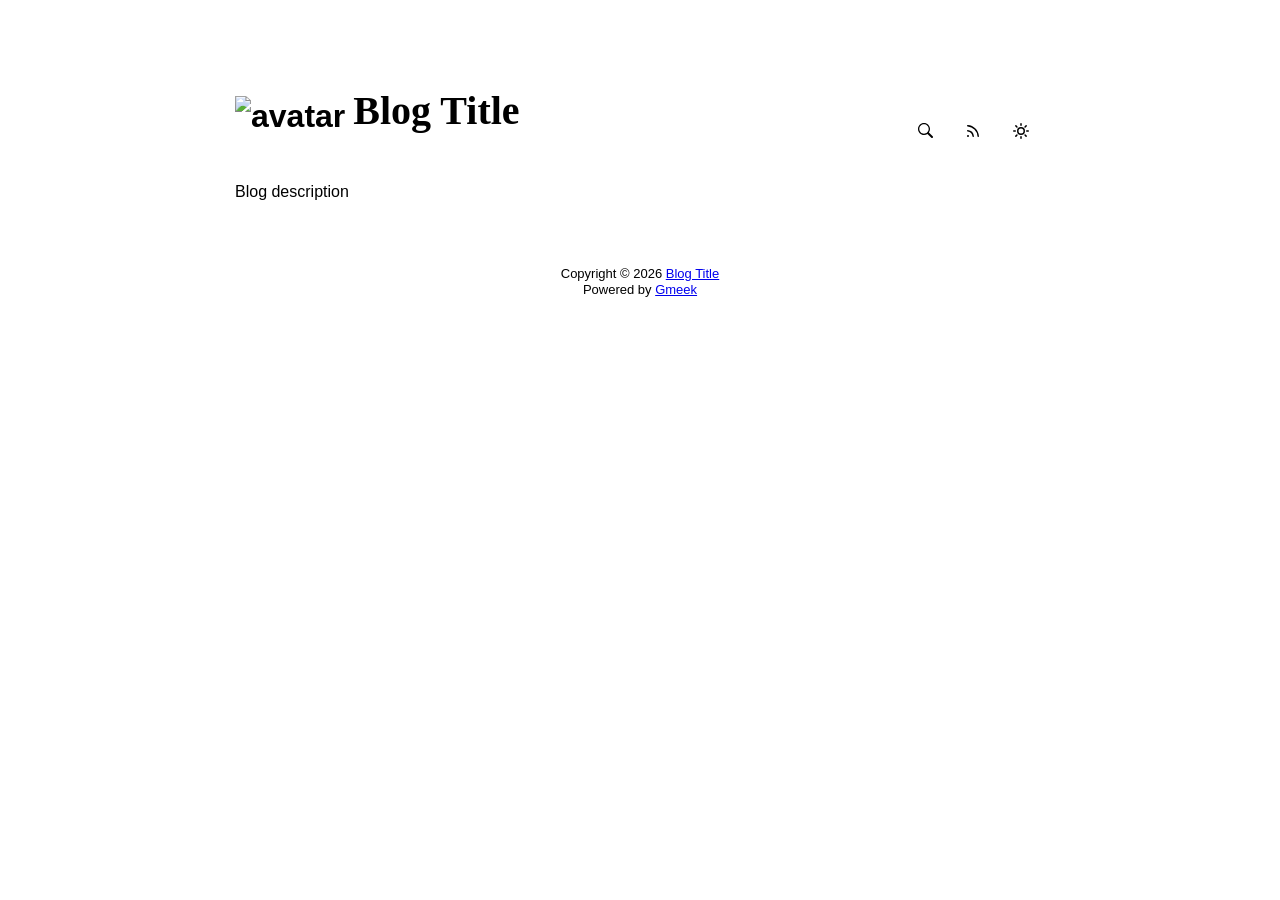
==== docs/index.html @ 38e4f30a "🎉auto update by Gmeek action" ====
<!DOCTYPE html>
<html data-color-mode="light" data-dark-theme="dark" data-light-theme="light" lang="zh-CN">
<head>
    <meta content="text/html; charset=utf-8" http-equiv="content-type" />
    <meta name="viewport" content="width=device-width,initial-scale=1.0">
    <meta http-equiv="X-UA-Compatible" content="IE=edge">
    <link href='https://mirrors.sustech.edu.cn/cdnjs/ajax/libs/Primer/21.0.7/primer.css' rel='stylesheet' />
    
    <link rel="icon" href="https://github.githubassets.com/favicons/favicon.svg"><script>
        let theme = localStorage.getItem("meek_theme") || "light";
        document.documentElement.setAttribute("data-color-mode", theme);
    </script>
<meta name="description" content="Blog description">
<meta property="og:title" content="Blog Title">
<meta property="og:description" content="Blog description">
<meta property="og:type" content="blog">
<meta property="og:url" content="https://fanxing724.github.io">
<meta property="og:image" content="https://github.githubassets.com/favicons/favicon.svg">
<title>Blog Title</title>

</head>
<style>
body{box-sizing: border-box;min-width: 200px;max-width: 900px;margin: 20px auto;padding: 45px;font-size: 16px;font-family: sans-serif;line-height: 1.25;}
#header{display:flex;padding-bottom:8px;border-bottom: 1px solid var(--borderColor-muted, var(--color-border-muted));margin-bottom: 16px;}
#footer {margin-top:64px; text-align: center;font-size: small;}

</style>

<style>
.avatar {transition: 0.8s;width:64px;height:64px;object-fit: cover;}
.avatar:hover{transform: scale(1.15) rotate(360deg);}
#header h1 a{color:inherit;text-decoration:none;vertical-align: bottom;font-size:40px;font-family:Monaco;margin-left:8px;}
.title-right{display:flex;margin:auto 0 0 auto;}
.title-right button{margin-right:8px;padding:16px;}
.title-right .circle{padding: 14px 16px;}

.SideNav{min-width: 360px;}
.SideNav-icon{margin-right: 16px}
.SideNav-item .Label{color: #fff;margin-left:4px;}
.d-flex{min-width:0;}
.listTitle{overflow:hidden;white-space:nowrap;text-overflow: ellipsis;max-width: 100%;}
.listLabels{white-space:nowrap;display:flex;}
.listLabels object{max-height:16px;max-width:24px;}

@media (max-width: 600px) {
    body {padding: 8px;}
    .avatar {width:40px;height:40px;}
    .blogTitle{display:none;}
    #buttonRSS{display:none;}
    .LabelTime{display:none;}
}
</style>



<body>
    <div id="header">
<h1>
    <img src="https://github.githubassets.com/favicons/favicon.svg" class="avatar circle" id="avatarImg" alt="avatar"><a class="blogTitle">Blog Title</a></h1>
<div class="title-right">
    <a href="https://fanxing724.github.io/tag.html" id="buttonSearch" class="btn btn-invisible circle" title="搜索">
        <svg class="octicon" width="16" height="16" >
            <path id="pathSearch" fill-rule="evenodd"></path>
        </svg>
    </a>
    
    
    <a href="https://fanxing724.github.io/rss.xml" target="_blank" id="buttonRSS" class="btn btn-invisible circle" title="RSS">
        <svg class="octicon" width="16" height="16" >
            <path id="pathRSS" fill-rule="evenodd"></path>
        </svg>
    </a>
    <a class="btn btn-invisible circle" onclick="modeSwitch()" title="切换主题">
        <svg class="octicon" width="16" height="16" >
            <path id="themeSwitch" fill-rule="evenodd"></path>
        </svg>
    </a>
</div>
</div>
    <div id="content">
<div style="margin-bottom: 16px;">Blog description</div>
<nav class="SideNav border">

</nav>
</div>
    <div id="footer"><div id="footer1">Copyright © <span id="copyrightYear"></span> <a href="https://fanxing724.github.io">Blog Title</a></div>
<div id="footer2">
    <span id="runday"></span><span>Powered by <a href="https://meekdai.com/Gmeek.html" target="_blank">Gmeek</a></span>
</div>

<script>
var now=new Date();
document.getElementById("copyrightYear").innerHTML=now.getFullYear();

if(""!=""){
    var startSite=new Date("");
    var diff=now.getTime()-startSite.getTime();
    var diffDay=Math.floor(diff/(1000*60*60*24));
    document.getElementById("runday").innerHTML="网站运行"+diffDay+"天"+" • ";
}
</script></div>
</body>
<script>
var IconList={'sun': 'M8 10.5a2.5 2.5 0 100-5 2.5 2.5 0 000 5zM8 12a4 4 0 100-8 4 4 0 000 8zM8 0a.75.75 0 01.75.75v1.5a.75.75 0 01-1.5 0V.75A.75.75 0 018 0zm0 13a.75.75 0 01.75.75v1.5a.75.75 0 01-1.5 0v-1.5A.75.75 0 018 13zM2.343 2.343a.75.75 0 011.061 0l1.06 1.061a.75.75 0 01-1.06 1.06l-1.06-1.06a.75.75 0 010-1.06zm9.193 9.193a.75.75 0 011.06 0l1.061 1.06a.75.75 0 01-1.06 1.061l-1.061-1.06a.75.75 0 010-1.061zM16 8a.75.75 0 01-.75.75h-1.5a.75.75 0 010-1.5h1.5A.75.75 0 0116 8zM3 8a.75.75 0 01-.75.75H.75a.75.75 0 010-1.5h1.5A.75.75 0 013 8zm10.657-5.657a.75.75 0 010 1.061l-1.061 1.06a.75.75 0 11-1.06-1.06l1.06-1.06a.75.75 0 011.06 0zm-9.193 9.193a.75.75 0 010 1.06l-1.06 1.061a.75.75 0 11-1.061-1.06l1.06-1.061a.75.75 0 011.061 0z', 'moon': 'M9.598 1.591a.75.75 0 01.785-.175 7 7 0 11-8.967 8.967.75.75 0 01.961-.96 5.5 5.5 0 007.046-7.046.75.75 0 01.175-.786zm1.616 1.945a7 7 0 01-7.678 7.678 5.5 5.5 0 107.678-7.678z', 'sync': 'M1.705 8.005a.75.75 0 0 1 .834.656 5.5 5.5 0 0 0 9.592 2.97l-1.204-1.204a.25.25 0 0 1 .177-.427h3.646a.25.25 0 0 1 .25.25v3.646a.25.25 0 0 1-.427.177l-1.38-1.38A7.002 7.002 0 0 1 1.05 8.84a.75.75 0 0 1 .656-.834ZM8 2.5a5.487 5.487 0 0 0-4.131 1.869l1.204 1.204A.25.25 0 0 1 4.896 6H1.25A.25.25 0 0 1 1 5.75V2.104a.25.25 0 0 1 .427-.177l1.38 1.38A7.002 7.002 0 0 1 14.95 7.16a.75.75 0 0 1-1.49.178A5.5 5.5 0 0 0 8 2.5Z', 'search': 'M15.7 13.3l-3.81-3.83A5.93 5.93 0 0 0 13 6c0-3.31-2.69-6-6-6S1 2.69 1 6s2.69 6 6 6c1.3 0 2.48-.41 3.47-1.11l3.83 3.81c.19.2.45.3.7.3.25 0 .52-.09.7-.3a.996.996 0 0 0 0-1.41v.01zM7 10.7c-2.59 0-4.7-2.11-4.7-4.7 0-2.59 2.11-4.7 4.7-4.7 2.59 0 4.7 2.11 4.7 4.7 0 2.59-2.11 4.7-4.7 4.7z', 'rss': 'M2.002 2.725a.75.75 0 0 1 .797-.699C8.79 2.42 13.58 7.21 13.974 13.201a.75.75 0 0 1-1.497.098 10.502 10.502 0 0 0-9.776-9.776.747.747 0 0 1-.7-.798ZM2.84 7.05h-.002a7.002 7.002 0 0 1 6.113 6.111.75.75 0 0 1-1.49.178 5.503 5.503 0 0 0-4.8-4.8.75.75 0 0 1 .179-1.489ZM2 13a1 1 0 1 1 2 0 1 1 0 0 1-2 0Z', 'upload': 'M2.75 14A1.75 1.75 0 0 1 1 12.25v-2.5a.75.75 0 0 1 1.5 0v2.5c0 .138.112.25.25.25h10.5a.25.25 0 0 0 .25-.25v-2.5a.75.75 0 0 1 1.5 0v2.5A1.75 1.75 0 0 1 13.25 14Z M11.78 4.72a.749.749 0 1 1-1.06 1.06L8.75 3.811V9.5a.75.75 0 0 1-1.5 0V3.811L5.28 5.78a.749.749 0 1 1-1.06-1.06l3.25-3.25a.749.749 0 0 1 1.06 0l3.25 3.25Z', 'post': 'M0 3.75C0 2.784.784 2 1.75 2h12.5c.966 0 1.75.784 1.75 1.75v8.5A1.75 1.75 0 0 1 14.25 14H1.75A1.75 1.75 0 0 1 0 12.25Zm1.75-.25a.25.25 0 0 0-.25.25v8.5c0 .138.112.25.25.25h12.5a.25.25 0 0 0 .25-.25v-8.5a.25.25 0 0 0-.25-.25ZM3.5 6.25a.75.75 0 0 1 .75-.75h7a.75.75 0 0 1 0 1.5h-7a.75.75 0 0 1-.75-.75Zm.75 2.25h4a.75.75 0 0 1 0 1.5h-4a.75.75 0 0 1 0-1.5Z'};
var utterancesLoad=0;

let themeSettings={
    "dark": ["dark","moon","#00f0ff","dark-blue"],
    "light": ["light","sun","#ff5000","github-light"],
    "auto": ["auto","sync","","preferred-color-scheme"]
};
function changeTheme(mode, icon, color, utheme){
    document.documentElement.setAttribute("data-color-mode",mode);
    document.getElementById("themeSwitch").setAttribute("d",value=IconList[icon]);
    document.getElementById("themeSwitch").parentNode.style.color=color;
    if(utterancesLoad==1){utterancesTheme(utheme);}
}
function modeSwitch(){
    let currentMode=document.documentElement.getAttribute('data-color-mode');
    let newMode = currentMode === "light" ? "dark" : currentMode === "dark" ? "auto" : "light";
    localStorage.setItem("meek_theme", newMode);
    if(themeSettings[newMode]){
        changeTheme(...themeSettings[newMode]);
    }
}
function utterancesTheme(theme){
    const message={type:'set-theme',theme: theme};
    const iframe=document.getElementsByClassName('utterances-frame')[0];
    iframe.contentWindow.postMessage(message,'https://utteranc.es');
}
if(themeSettings[theme]){changeTheme(...themeSettings[theme]);}
console.log("\n %c Gmeek last https://github.com/Meekdai/Gmeek \n","padding:5px 0;background:#02d81d;color:#fff");
</script>

<script>
document.getElementById("pathSearch").setAttribute("d",IconList["search"]);
document.getElementById("pathRSS").setAttribute("d",IconList["rss"]);
iconTOP=document.getElementsByClassName("svgTop1");
iconPost=document.getElementsByClassName("svgTop0");
for(var i=0;i<iconTOP.length;i++){
    iconTOP[i].setAttribute("d",IconList["upload"]);
    iconTOP[i].parentNode.style.color="red";
}
for(var i=0;i<iconPost.length;i++){
    iconPost[i].setAttribute("d",IconList["post"]);
}




</script>


</html>
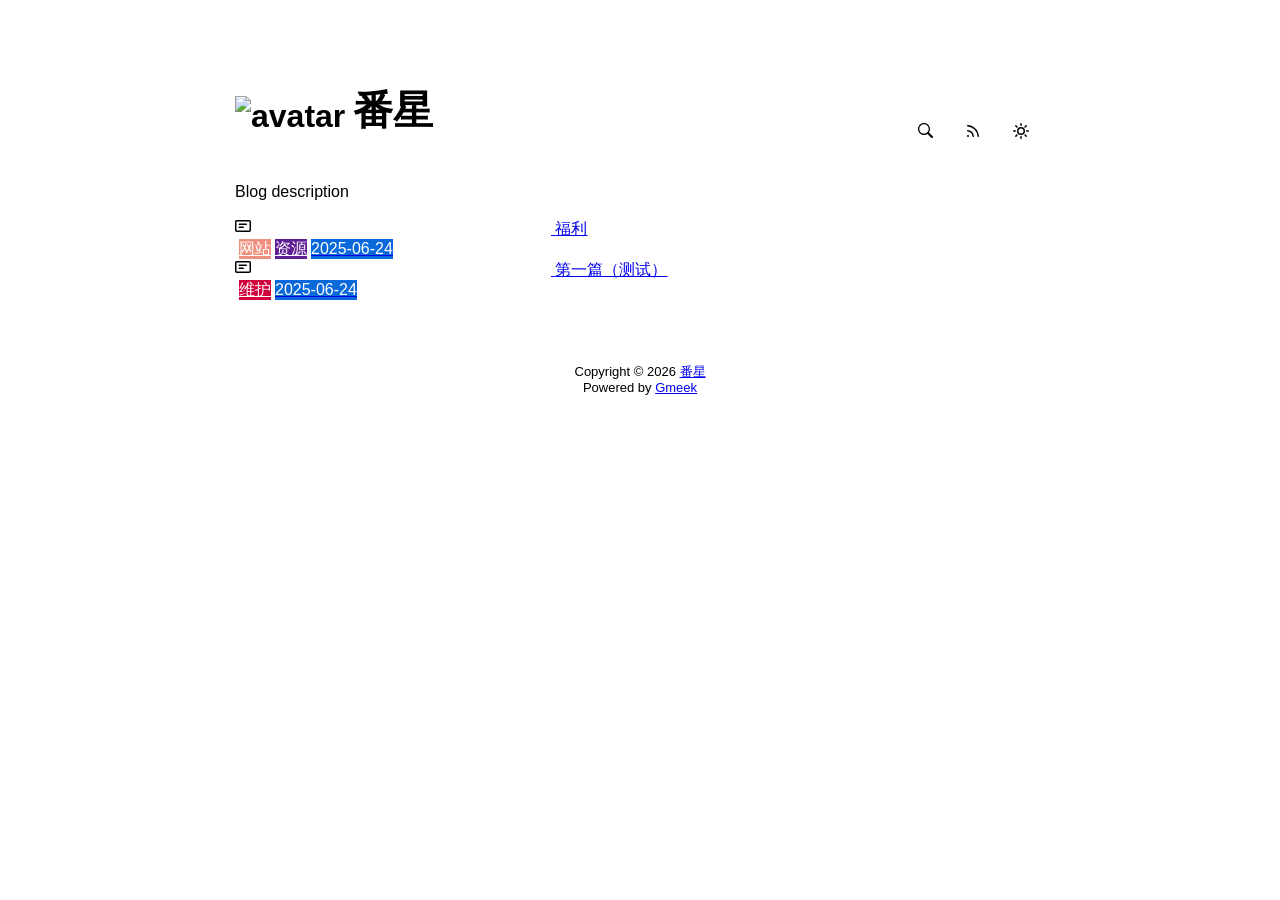
==== commit 8ddb260f: "🎉auto update by Gmeek action" ====
--- a/docs/index.html
+++ b/docs/index.html
@@ -6,17 +6,17 @@
     <meta http-equiv="X-UA-Compatible" content="IE=edge">
     <link href='https://mirrors.sustech.edu.cn/cdnjs/ajax/libs/Primer/21.0.7/primer.css' rel='stylesheet' />
     
-    <link rel="icon" href="https://github.githubassets.com/favicons/favicon.svg"><script>
+    <link rel="icon" href="https://picx.zhimg.com/v2-36f5527a156923e362b3264646f850a9_1440w.jpg"><script>
         let theme = localStorage.getItem("meek_theme") || "light";
         document.documentElement.setAttribute("data-color-mode", theme);
     </script>
 <meta name="description" content="Blog description">
-<meta property="og:title" content="Blog Title">
+<meta property="og:title" content="番星">
 <meta property="og:description" content="Blog description">
 <meta property="og:type" content="blog">
 <meta property="og:url" content="https://fanxing724.github.io">
-<meta property="og:image" content="https://github.githubassets.com/favicons/favicon.svg">
-<title>Blog Title</title>
+<meta property="og:image" content="https://picx.zhimg.com/v2-36f5527a156923e362b3264646f850a9_1440w.jpg">
+<title>番星</title>
 
 </head>
 <style>
@@ -56,7 +56,7 @@
 <body>
     <div id="header">
 <h1>
-    <img src="https://github.githubassets.com/favicons/favicon.svg" class="avatar circle" id="avatarImg" alt="avatar"><a class="blogTitle">Blog Title</a></h1>
+    <img src="https://picx.zhimg.com/v2-36f5527a156923e362b3264646f850a9_1440w.jpg" class="avatar circle" id="avatarImg" alt="avatar"><a class="blogTitle">番星</a></h1>
 <div class="title-right">
     <a href="https://fanxing724.github.io/tag.html" id="buttonSearch" class="btn btn-invisible circle" title="搜索">
         <svg class="octicon" width="16" height="16" >
@@ -80,10 +80,32 @@
     <div id="content">
 <div style="margin-bottom: 16px;">Blog description</div>
 <nav class="SideNav border">
-
+<a class="SideNav-item d-flex flex-items-center flex-justify-between" href="post/fu-li.html">
+    <div class="d-flex flex-items-center">
+        <svg class="SideNav-icon octicon" style="witdh:16px;height:16px"><path class="svgTop0" d=""></path>
+        </svg>
+        <span class="listTitle">福利</span>
+    </div>
+    <div class="listLabels">
+        
+        <span class="Label LabelName" style="background-color:#f08f7d"><object><a style="color:#fff" href="tag.html#网站">网站</a></object></span><span class="Label LabelName" style="background-color:#5e1e94"><object><a style="color:#fff" href="tag.html#资源">资源</a></object></span>
+        <span class="Label LabelTime" style="background-color:#0969da">2025-06-24</span>
+    </div>
+</a><a class="SideNav-item d-flex flex-items-center flex-justify-between" href="post/di-yi-pian-%EF%BC%88-ce-shi-%EF%BC%89.html">
+    <div class="d-flex flex-items-center">
+        <svg class="SideNav-icon octicon" style="witdh:16px;height:16px"><path class="svgTop0" d=""></path>
+        </svg>
+        <span class="listTitle">第一篇（测试）</span>
+    </div>
+    <div class="listLabels">
+        
+        <span class="Label LabelName" style="background-color:#d0003d"><object><a style="color:#fff" href="tag.html#维护">维护</a></object></span>
+        <span class="Label LabelTime" style="background-color:#0969da">2025-06-24</span>
+    </div>
+</a>
 </nav>
 </div>
-    <div id="footer"><div id="footer1">Copyright © <span id="copyrightYear"></span> <a href="https://fanxing724.github.io">Blog Title</a></div>
+    <div id="footer"><div id="footer1">Copyright © <span id="copyrightYear"></span> <a href="https://fanxing724.github.io">番星</a></div>
 <div id="footer2">
     <span id="runday"></span><span>Powered by <a href="https://meekdai.com/Gmeek.html" target="_blank">Gmeek</a></span>
 </div>
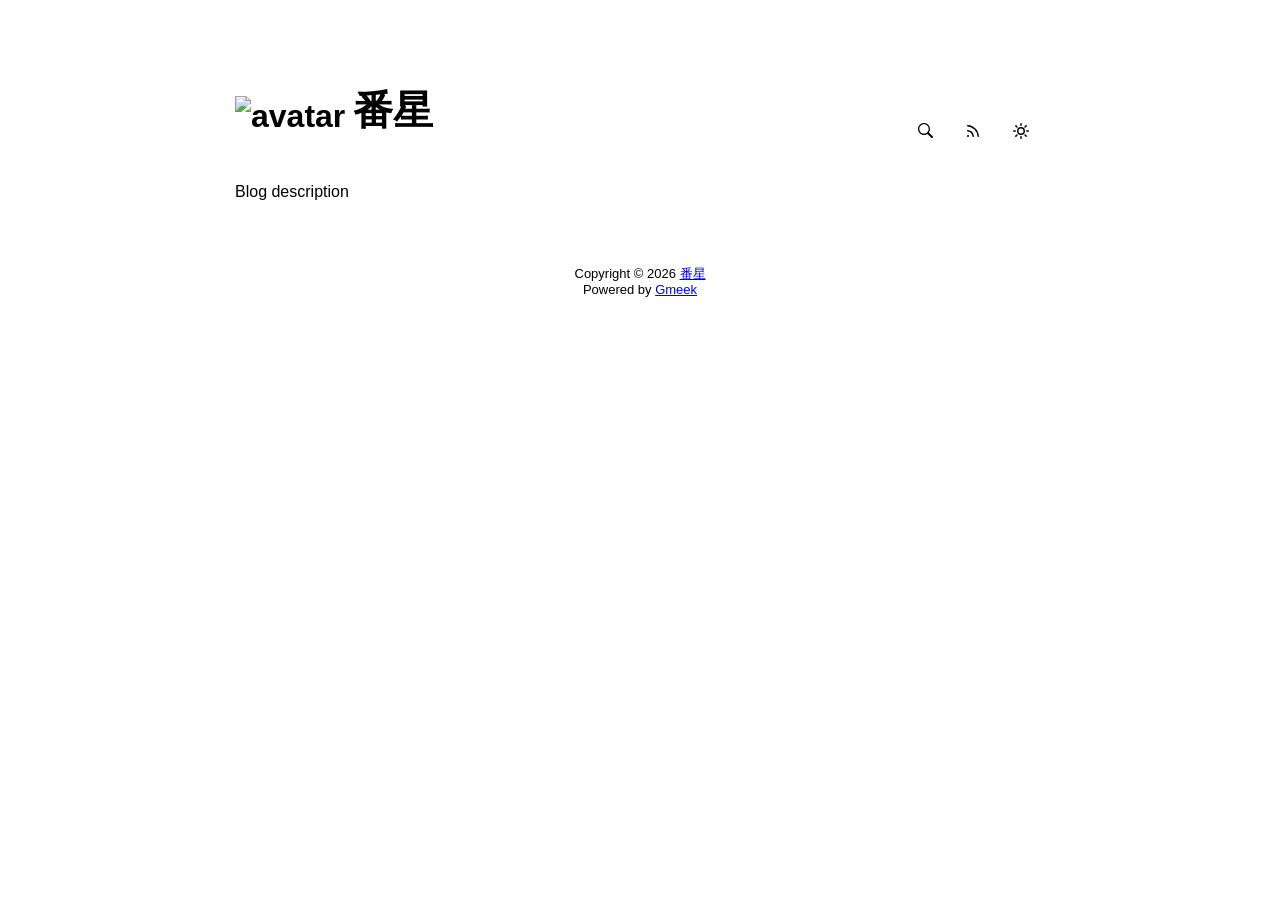
==== commit 7ff792a7: "🎉auto update by Gmeek action" ====
--- a/docs/index.html
+++ b/docs/index.html
@@ -80,29 +80,7 @@
     <div id="content">
 <div style="margin-bottom: 16px;">Blog description</div>
 <nav class="SideNav border">
-<a class="SideNav-item d-flex flex-items-center flex-justify-between" href="post/fu-li.html">
-    <div class="d-flex flex-items-center">
-        <svg class="SideNav-icon octicon" style="witdh:16px;height:16px"><path class="svgTop0" d=""></path>
-        </svg>
-        <span class="listTitle">福利</span>
-    </div>
-    <div class="listLabels">
-        
-        <span class="Label LabelName" style="background-color:#f08f7d"><object><a style="color:#fff" href="tag.html#网站">网站</a></object></span><span class="Label LabelName" style="background-color:#5e1e94"><object><a style="color:#fff" href="tag.html#资源">资源</a></object></span>
-        <span class="Label LabelTime" style="background-color:#0969da">2025-06-24</span>
-    </div>
-</a><a class="SideNav-item d-flex flex-items-center flex-justify-between" href="post/di-yi-pian-%EF%BC%88-ce-shi-%EF%BC%89.html">
-    <div class="d-flex flex-items-center">
-        <svg class="SideNav-icon octicon" style="witdh:16px;height:16px"><path class="svgTop0" d=""></path>
-        </svg>
-        <span class="listTitle">第一篇（测试）</span>
-    </div>
-    <div class="listLabels">
-        
-        <span class="Label LabelName" style="background-color:#d0003d"><object><a style="color:#fff" href="tag.html#维护">维护</a></object></span>
-        <span class="Label LabelTime" style="background-color:#0969da">2025-06-24</span>
-    </div>
-</a>
+
 </nav>
 </div>
     <div id="footer"><div id="footer1">Copyright © <span id="copyrightYear"></span> <a href="https://fanxing724.github.io">番星</a></div>
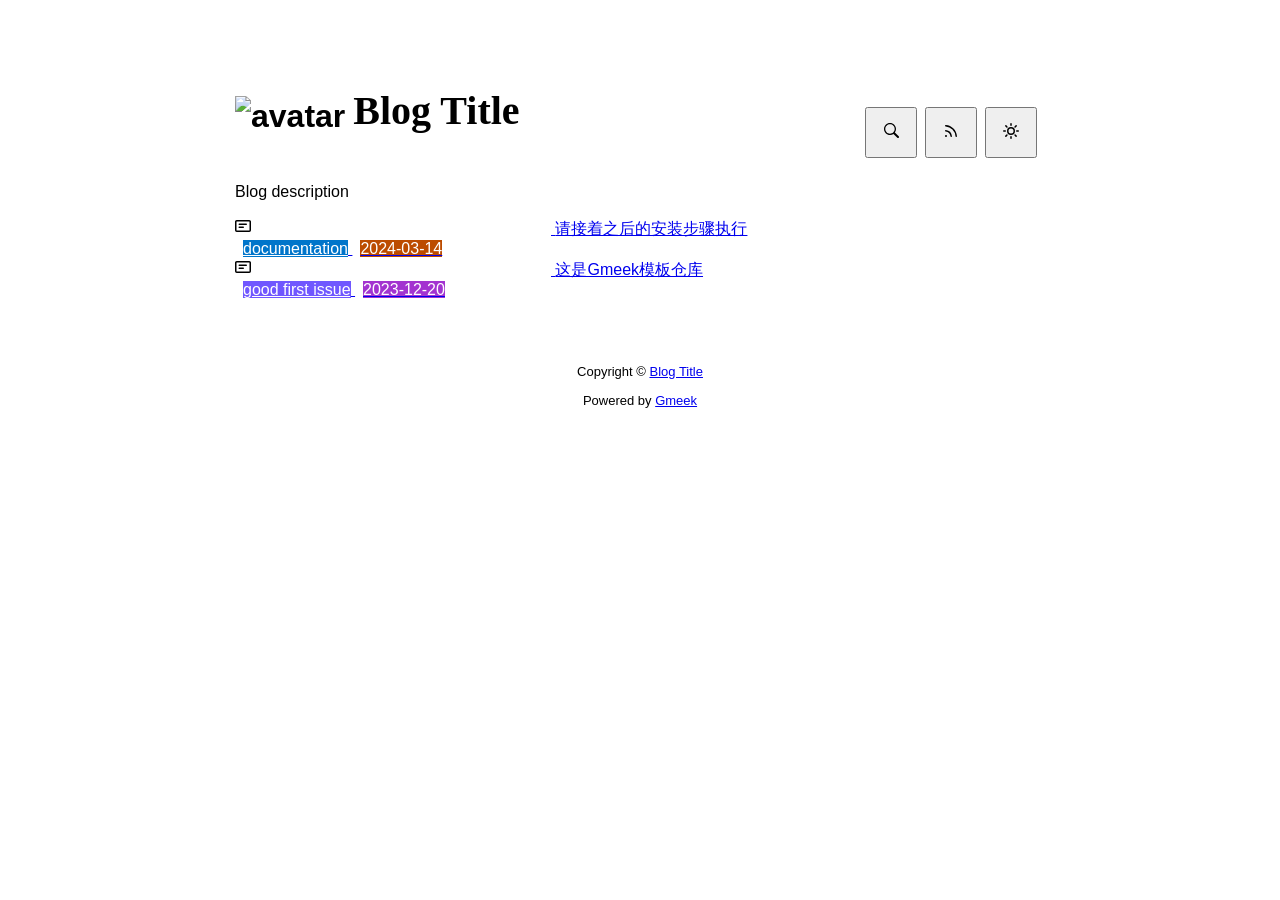
==== commit d7de3af0: "Initial commit" ====
--- a/docs/index.html
+++ b/docs/index.html
@@ -4,19 +4,16 @@
     <meta content="text/html; charset=utf-8" http-equiv="content-type" />
     <meta name="viewport" content="width=device-width,initial-scale=1.0">
     <meta http-equiv="X-UA-Compatible" content="IE=edge">
-    <link href='https://mirrors.sustech.edu.cn/cdnjs/ajax/libs/Primer/21.0.7/primer.css' rel='stylesheet' />
+    <link href="//cdn.staticfile.org/Primer/21.0.7/primer.css" rel="stylesheet" />
+    <link rel="icon" href="https://github.githubassets.com/favicons/favicon.svg">
+    <script>
+        if(localStorage.getItem("meek_theme")==null){}
+        else if(localStorage.getItem("meek_theme")=="dark"){document.getElementsByTagName("html")[0].attributes.getNamedItem("data-color-mode").value="dark";}
+        else if(localStorage.getItem("meek_theme")=="light"){document.getElementsByTagName("html")[0].attributes.getNamedItem("data-color-mode").value="light";}
+    </script>
     
-    <link rel="icon" href="https://picx.zhimg.com/v2-36f5527a156923e362b3264646f850a9_1440w.jpg"><script>
-        let theme = localStorage.getItem("meek_theme") || "light";
-        document.documentElement.setAttribute("data-color-mode", theme);
-    </script>
 <meta name="description" content="Blog description">
-<meta property="og:title" content="番星">
-<meta property="og:description" content="Blog description">
-<meta property="og:type" content="blog">
-<meta property="og:url" content="https://fanxing724.github.io">
-<meta property="og:image" content="https://picx.zhimg.com/v2-36f5527a156923e362b3264646f850a9_1440w.jpg">
-<title>番星</title>
+<title>Blog Title</title>
 
 </head>
 <style>
@@ -36,10 +33,10 @@
 
 .SideNav{min-width: 360px;}
 .SideNav-icon{margin-right: 16px}
-.SideNav-item .Label{color: #fff;margin-left:4px;}
+.SideNav-item .Label{color: #fff;margin-left:8px;}
 .d-flex{min-width:0;}
 .listTitle{overflow:hidden;white-space:nowrap;text-overflow: ellipsis;max-width: 100%;}
-.listLabels{white-space:nowrap;display:flex;}
+.listLabels{white-space:nowrap;}
 .listLabels object{max-height:16px;max-width:24px;}
 
 @media (max-width: 600px) {
@@ -52,84 +49,105 @@
 </style>
 
 
-
 <body>
     <div id="header">
 <h1>
-    <img src="https://picx.zhimg.com/v2-36f5527a156923e362b3264646f850a9_1440w.jpg" class="avatar circle" id="avatarImg" alt="avatar"><a class="blogTitle">番星</a></h1>
+    <img src="https://github.githubassets.com/favicons/favicon.svg" class="avatar circle" id="avatarImg" alt="avatar"><a class="blogTitle">Blog Title</a></h1>
 <div class="title-right">
-    <a href="https://fanxing724.github.io/tag.html" id="buttonSearch" class="btn btn-invisible circle" title="搜索">
+    <a href="https://Meekdai.github.io/Gmeek-template/tag.html"><button id="buttonSearch" class="btn btn-invisible circle" title="搜索">
         <svg class="octicon" width="16" height="16" >
             <path id="pathSearch" fill-rule="evenodd"></path>
         </svg>
-    </a>
+    </button></a>
     
-    
-    <a href="https://fanxing724.github.io/rss.xml" target="_blank" id="buttonRSS" class="btn btn-invisible circle" title="RSS">
+    <a href="https://Meekdai.github.io/Gmeek-template/rss.xml" target="_blank"><button id="buttonRSS" class="btn btn-invisible circle" title="RSS">
         <svg class="octicon" width="16" height="16" >
             <path id="pathRSS" fill-rule="evenodd"></path>
         </svg>
-    </a>
-    <a class="btn btn-invisible circle" onclick="modeSwitch()" title="切换主题">
+    </button></a>
+    <button class="btn btn-invisible circle" onclick="modeSwitch()" title="切换主题">
         <svg class="octicon" width="16" height="16" >
             <path id="themeSwitch" fill-rule="evenodd"></path>
         </svg>
-    </a>
+    </button>
 </div>
 </div>
     <div id="content">
 <div style="margin-bottom: 16px;">Blog description</div>
 <nav class="SideNav border">
-
+<a class="SideNav-item d-flex flex-items-center flex-justify-between" href="post/qing-jie-zhao-zhi-hou-de-an-zhuang-bu-zou-zhi-xing.html">
+    <div class="d-flex flex-items-center">
+        <svg class="SideNav-icon octicon" style="witdh:16px;height:16px"><path class="svgTop0" d=""></path>
+        </svg>
+        <span class="listTitle">请接着之后的安装步骤执行</span>
+    </div>
+    <div class="listLabels">
+        
+        <span class="Label LabelName" style="background-color:#0075ca"><object><a style="color:#fff" href="https://Meekdai.github.io/Gmeek-template/tag.html#documentation">documentation</a></object></span>
+        <span class="Label LabelTime" style="background-color:#bc4c00">2024-03-14</span>
+    </div>
+</a><a class="SideNav-item d-flex flex-items-center flex-justify-between" href="post/zhe-shi-Gmeek-mo-ban-cang-ku.html">
+    <div class="d-flex flex-items-center">
+        <svg class="SideNav-icon octicon" style="witdh:16px;height:16px"><path class="svgTop0" d=""></path>
+        </svg>
+        <span class="listTitle">这是Gmeek模板仓库</span>
+    </div>
+    <div class="listLabels">
+        
+        <span class="Label LabelName" style="background-color:#7057ff"><object><a style="color:#fff" href="https://Meekdai.github.io/Gmeek-template/tag.html#good first issue">good first issue</a></object></span>
+        <span class="Label LabelTime" style="background-color:#A333D0">2023-12-20</span>
+    </div>
+</a>
 </nav>
 </div>
-    <div id="footer"><div id="footer1">Copyright © <span id="copyrightYear"></span> <a href="https://fanxing724.github.io">番星</a></div>
-<div id="footer2">
-    <span id="runday"></span><span>Powered by <a href="https://meekdai.com/Gmeek.html" target="_blank">Gmeek</a></span>
-</div>
+    <div id="footer">Copyright © <span id="year"></span><a href="https://Meekdai.github.io/Gmeek-template"> Blog Title </a>
+<p>
+<span id="runday"></span>Powered by <a href="https://meekdai.com/Gmeek.html" target="_blank">Gmeek</a>
+</p>
 
 <script>
-var now=new Date();
-document.getElementById("copyrightYear").innerHTML=now.getFullYear();
-
 if(""!=""){
+    var now=new Date();
     var startSite=new Date("");
     var diff=now.getTime()-startSite.getTime();
     var diffDay=Math.floor(diff/(1000*60*60*24));
-    document.getElementById("runday").innerHTML="网站运行"+diffDay+"天"+" • ";
+    document.getElementById("year").innerHTML=now.getFullYear();
+    if(""!=""){document.getElementById("runday").innerHTML=" • "+"网站运行"+diffDay+"天"+" • ";}
+    else{document.getElementById("runday").innerHTML="网站运行"+diffDay+"天"+" • ";}
 }
-</script></div>
+</script>
+</div>
 </body>
 <script>
-var IconList={'sun': 'M8 10.5a2.5 2.5 0 100-5 2.5 2.5 0 000 5zM8 12a4 4 0 100-8 4 4 0 000 8zM8 0a.75.75 0 01.75.75v1.5a.75.75 0 01-1.5 0V.75A.75.75 0 018 0zm0 13a.75.75 0 01.75.75v1.5a.75.75 0 01-1.5 0v-1.5A.75.75 0 018 13zM2.343 2.343a.75.75 0 011.061 0l1.06 1.061a.75.75 0 01-1.06 1.06l-1.06-1.06a.75.75 0 010-1.06zm9.193 9.193a.75.75 0 011.06 0l1.061 1.06a.75.75 0 01-1.06 1.061l-1.061-1.06a.75.75 0 010-1.061zM16 8a.75.75 0 01-.75.75h-1.5a.75.75 0 010-1.5h1.5A.75.75 0 0116 8zM3 8a.75.75 0 01-.75.75H.75a.75.75 0 010-1.5h1.5A.75.75 0 013 8zm10.657-5.657a.75.75 0 010 1.061l-1.061 1.06a.75.75 0 11-1.06-1.06l1.06-1.06a.75.75 0 011.06 0zm-9.193 9.193a.75.75 0 010 1.06l-1.06 1.061a.75.75 0 11-1.061-1.06l1.06-1.061a.75.75 0 011.061 0z', 'moon': 'M9.598 1.591a.75.75 0 01.785-.175 7 7 0 11-8.967 8.967.75.75 0 01.961-.96 5.5 5.5 0 007.046-7.046.75.75 0 01.175-.786zm1.616 1.945a7 7 0 01-7.678 7.678 5.5 5.5 0 107.678-7.678z', 'sync': 'M1.705 8.005a.75.75 0 0 1 .834.656 5.5 5.5 0 0 0 9.592 2.97l-1.204-1.204a.25.25 0 0 1 .177-.427h3.646a.25.25 0 0 1 .25.25v3.646a.25.25 0 0 1-.427.177l-1.38-1.38A7.002 7.002 0 0 1 1.05 8.84a.75.75 0 0 1 .656-.834ZM8 2.5a5.487 5.487 0 0 0-4.131 1.869l1.204 1.204A.25.25 0 0 1 4.896 6H1.25A.25.25 0 0 1 1 5.75V2.104a.25.25 0 0 1 .427-.177l1.38 1.38A7.002 7.002 0 0 1 14.95 7.16a.75.75 0 0 1-1.49.178A5.5 5.5 0 0 0 8 2.5Z', 'search': 'M15.7 13.3l-3.81-3.83A5.93 5.93 0 0 0 13 6c0-3.31-2.69-6-6-6S1 2.69 1 6s2.69 6 6 6c1.3 0 2.48-.41 3.47-1.11l3.83 3.81c.19.2.45.3.7.3.25 0 .52-.09.7-.3a.996.996 0 0 0 0-1.41v.01zM7 10.7c-2.59 0-4.7-2.11-4.7-4.7 0-2.59 2.11-4.7 4.7-4.7 2.59 0 4.7 2.11 4.7 4.7 0 2.59-2.11 4.7-4.7 4.7z', 'rss': 'M2.002 2.725a.75.75 0 0 1 .797-.699C8.79 2.42 13.58 7.21 13.974 13.201a.75.75 0 0 1-1.497.098 10.502 10.502 0 0 0-9.776-9.776.747.747 0 0 1-.7-.798ZM2.84 7.05h-.002a7.002 7.002 0 0 1 6.113 6.111.75.75 0 0 1-1.49.178 5.503 5.503 0 0 0-4.8-4.8.75.75 0 0 1 .179-1.489ZM2 13a1 1 0 1 1 2 0 1 1 0 0 1-2 0Z', 'upload': 'M2.75 14A1.75 1.75 0 0 1 1 12.25v-2.5a.75.75 0 0 1 1.5 0v2.5c0 .138.112.25.25.25h10.5a.25.25 0 0 0 .25-.25v-2.5a.75.75 0 0 1 1.5 0v2.5A1.75 1.75 0 0 1 13.25 14Z M11.78 4.72a.749.749 0 1 1-1.06 1.06L8.75 3.811V9.5a.75.75 0 0 1-1.5 0V3.811L5.28 5.78a.749.749 0 1 1-1.06-1.06l3.25-3.25a.749.749 0 0 1 1.06 0l3.25 3.25Z', 'post': 'M0 3.75C0 2.784.784 2 1.75 2h12.5c.966 0 1.75.784 1.75 1.75v8.5A1.75 1.75 0 0 1 14.25 14H1.75A1.75 1.75 0 0 1 0 12.25Zm1.75-.25a.25.25 0 0 0-.25.25v8.5c0 .138.112.25.25.25h12.5a.25.25 0 0 0 .25-.25v-8.5a.25.25 0 0 0-.25-.25ZM3.5 6.25a.75.75 0 0 1 .75-.75h7a.75.75 0 0 1 0 1.5h-7a.75.75 0 0 1-.75-.75Zm.75 2.25h4a.75.75 0 0 1 0 1.5h-4a.75.75 0 0 1 0-1.5Z'};
+var IconList={'post': 'M0 3.75C0 2.784.784 2 1.75 2h12.5c.966 0 1.75.784 1.75 1.75v8.5A1.75 1.75 0 0 1 14.25 14H1.75A1.75 1.75 0 0 1 0 12.25Zm1.75-.25a.25.25 0 0 0-.25.25v8.5c0 .138.112.25.25.25h12.5a.25.25 0 0 0 .25-.25v-8.5a.25.25 0 0 0-.25-.25ZM3.5 6.25a.75.75 0 0 1 .75-.75h7a.75.75 0 0 1 0 1.5h-7a.75.75 0 0 1-.75-.75Zm.75 2.25h4a.75.75 0 0 1 0 1.5h-4a.75.75 0 0 1 0-1.5Z', 'link': 'm7.775 3.275 1.25-1.25a3.5 3.5 0 1 1 4.95 4.95l-2.5 2.5a3.5 3.5 0 0 1-4.95 0 .751.751 0 0 1 .018-1.042.751.751 0 0 1 1.042-.018 1.998 1.998 0 0 0 2.83 0l2.5-2.5a2.002 2.002 0 0 0-2.83-2.83l-1.25 1.25a.751.751 0 0 1-1.042-.018.751.751 0 0 1-.018-1.042Zm-4.69 9.64a1.998 1.998 0 0 0 2.83 0l1.25-1.25a.751.751 0 0 1 1.042.018.751.751 0 0 1 .018 1.042l-1.25 1.25a3.5 3.5 0 1 1-4.95-4.95l2.5-2.5a3.5 3.5 0 0 1 4.95 0 .751.751 0 0 1-.018 1.042.751.751 0 0 1-1.042.018 1.998 1.998 0 0 0-2.83 0l-2.5 2.5a1.998 1.998 0 0 0 0 2.83Z', 'about': 'M10.561 8.073a6.005 6.005 0 0 1 3.432 5.142.75.75 0 1 1-1.498.07 4.5 4.5 0 0 0-8.99 0 .75.75 0 0 1-1.498-.07 6.004 6.004 0 0 1 3.431-5.142 3.999 3.999 0 1 1 5.123 0ZM10.5 5a2.5 2.5 0 1 0-5 0 2.5 2.5 0 0 0 5 0Z', 'sun': 'M8 10.5a2.5 2.5 0 100-5 2.5 2.5 0 000 5zM8 12a4 4 0 100-8 4 4 0 000 8zM8 0a.75.75 0 01.75.75v1.5a.75.75 0 01-1.5 0V.75A.75.75 0 018 0zm0 13a.75.75 0 01.75.75v1.5a.75.75 0 01-1.5 0v-1.5A.75.75 0 018 13zM2.343 2.343a.75.75 0 011.061 0l1.06 1.061a.75.75 0 01-1.06 1.06l-1.06-1.06a.75.75 0 010-1.06zm9.193 9.193a.75.75 0 011.06 0l1.061 1.06a.75.75 0 01-1.06 1.061l-1.061-1.06a.75.75 0 010-1.061zM16 8a.75.75 0 01-.75.75h-1.5a.75.75 0 010-1.5h1.5A.75.75 0 0116 8zM3 8a.75.75 0 01-.75.75H.75a.75.75 0 010-1.5h1.5A.75.75 0 013 8zm10.657-5.657a.75.75 0 010 1.061l-1.061 1.06a.75.75 0 11-1.06-1.06l1.06-1.06a.75.75 0 011.06 0zm-9.193 9.193a.75.75 0 010 1.06l-1.06 1.061a.75.75 0 11-1.061-1.06l1.06-1.061a.75.75 0 011.061 0z', 'moon': 'M9.598 1.591a.75.75 0 01.785-.175 7 7 0 11-8.967 8.967.75.75 0 01.961-.96 5.5 5.5 0 007.046-7.046.75.75 0 01.175-.786zm1.616 1.945a7 7 0 01-7.678 7.678 5.5 5.5 0 107.678-7.678z', 'search': 'M15.7 13.3l-3.81-3.83A5.93 5.93 0 0 0 13 6c0-3.31-2.69-6-6-6S1 2.69 1 6s2.69 6 6 6c1.3 0 2.48-.41 3.47-1.11l3.83 3.81c.19.2.45.3.7.3.25 0 .52-.09.7-.3a.996.996 0 0 0 0-1.41v.01zM7 10.7c-2.59 0-4.7-2.11-4.7-4.7 0-2.59 2.11-4.7 4.7-4.7 2.59 0 4.7 2.11 4.7 4.7 0 2.59-2.11 4.7-4.7 4.7z', 'rss': 'M2.002 2.725a.75.75 0 0 1 .797-.699C8.79 2.42 13.58 7.21 13.974 13.201a.75.75 0 0 1-1.497.098 10.502 10.502 0 0 0-9.776-9.776.747.747 0 0 1-.7-.798ZM2.84 7.05h-.002a7.002 7.002 0 0 1 6.113 6.111.75.75 0 0 1-1.49.178 5.503 5.503 0 0 0-4.8-4.8.75.75 0 0 1 .179-1.489ZM2 13a1 1 0 1 1 2 0 1 1 0 0 1-2 0Z', 'upload': 'M2.75 14A1.75 1.75 0 0 1 1 12.25v-2.5a.75.75 0 0 1 1.5 0v2.5c0 .138.112.25.25.25h10.5a.25.25 0 0 0 .25-.25v-2.5a.75.75 0 0 1 1.5 0v2.5A1.75 1.75 0 0 1 13.25 14Z M11.78 4.72a.749.749 0 1 1-1.06 1.06L8.75 3.811V9.5a.75.75 0 0 1-1.5 0V3.811L5.28 5.78a.749.749 0 1 1-1.06-1.06l3.25-3.25a.749.749 0 0 1 1.06 0l3.25 3.25Z', 'github': 'M8 0c4.42 0 8 3.58 8 8a8.013 8.013 0 0 1-5.45 7.59c-.4.08-.55-.17-.55-.38 0-.27.01-1.13.01-2.2 0-.75-.25-1.23-.54-1.48 1.78-.2 3.65-.88 3.65-3.95 0-.88-.31-1.59-.82-2.15.08-.2.36-1.02-.08-2.12 0 0-.67-.22-2.2.82-.64-.18-1.32-.27-2-.27-.68 0-1.36.09-2 .27-1.53-1.03-2.2-.82-2.2-.82-.44 1.1-.16 1.92-.08 2.12-.51.56-.82 1.28-.82 2.15 0 3.06 1.86 3.75 3.64 3.95-.23.2-.44.55-.51 1.07-.46.21-1.61.55-2.33-.66-.15-.24-.6-.83-1.23-.82-.67.01-.27.38.01.53.34.19.73.9.82 1.13.16.45.68 1.31 2.69.94 0 .67.01 1.3.01 1.49 0 .21-.15.45-.55.38A7.995 7.995 0 0 1 0 8c0-4.42 3.58-8 8-8Z', 'home': 'M6.906.664a1.749 1.749 0 0 1 2.187 0l5.25 4.2c.415.332.657.835.657 1.367v7.019A1.75 1.75 0 0 1 13.25 15h-3.5a.75.75 0 0 1-.75-.75V9H7v5.25a.75.75 0 0 1-.75.75h-3.5A1.75 1.75 0 0 1 1 13.25V6.23c0-.531.242-1.034.657-1.366l5.25-4.2Zm1.25 1.171a.25.25 0 0 0-.312 0l-5.25 4.2a.25.25 0 0 0-.094.196v7.019c0 .138.112.25.25.25H5.5V8.25a.75.75 0 0 1 .75-.75h3.5a.75.75 0 0 1 .75.75v5.25h2.75a.25.25 0 0 0 .25-.25V6.23a.25.25 0 0 0-.094-.195Z'};
 var utterancesLoad=0;
+if(localStorage.getItem("meek_theme")==null){localStorage.setItem("meek_theme","light");changeLight();}
+else if(localStorage.getItem("meek_theme")=="dark"){changeDark();}
+else if(localStorage.getItem("meek_theme")=="light"){changeLight();}
 
-let themeSettings={
-    "dark": ["dark","moon","#00f0ff","dark-blue"],
-    "light": ["light","sun","#ff5000","github-light"],
-    "auto": ["auto","sync","","preferred-color-scheme"]
-};
-function changeTheme(mode, icon, color, utheme){
-    document.documentElement.setAttribute("data-color-mode",mode);
-    document.getElementById("themeSwitch").setAttribute("d",value=IconList[icon]);
-    document.getElementById("themeSwitch").parentNode.style.color=color;
-    if(utterancesLoad==1){utterancesTheme(utheme);}
+function changeDark(){
+    document.getElementsByTagName("html")[0].attributes.getNamedItem("data-color-mode").value="dark";
+    document.getElementById("themeSwitch").setAttribute("d",value=IconList["moon"]);
+    document.getElementById("themeSwitch").parentNode.style.color="#00f0ff";
+    if(utterancesLoad==1){utterancesTheme("dark-blue");}
+}
+function changeLight(){
+    document.getElementsByTagName("html")[0].attributes.getNamedItem("data-color-mode").value="light";
+    document.getElementById("themeSwitch").setAttribute("d",value=IconList["sun"]);
+    document.getElementById("themeSwitch").parentNode.style.color="#ff5000";
+    if(utterancesLoad==1){utterancesTheme("github-light");}
 }
 function modeSwitch(){
-    let currentMode=document.documentElement.getAttribute('data-color-mode');
-    let newMode = currentMode === "light" ? "dark" : currentMode === "dark" ? "auto" : "light";
-    localStorage.setItem("meek_theme", newMode);
-    if(themeSettings[newMode]){
-        changeTheme(...themeSettings[newMode]);
-    }
+    if(document.getElementsByTagName("html")[0].attributes[0].value=="light"){changeDark();localStorage.setItem("meek_theme","dark");}
+    else{changeLight();localStorage.setItem("meek_theme","light");}
 }
 function utterancesTheme(theme){
-    const message={type:'set-theme',theme: theme};
-    const iframe=document.getElementsByClassName('utterances-frame')[0];
-    iframe.contentWindow.postMessage(message,'https://utteranc.es');
+    const message = {type: 'set-theme',theme: theme};
+    const iframe = document.getElementsByClassName('utterances-frame')[0];
+    iframe.contentWindow.postMessage(message, 'https://utteranc.es');
 }
-if(themeSettings[theme]){changeTheme(...themeSettings[theme]);}
-console.log("\n %c Gmeek last https://github.com/Meekdai/Gmeek \n","padding:5px 0;background:#02d81d;color:#fff");
+
+console.log("\n %c Gmeek last %c https://github.com/Meekdai/Gmeek \n\n", "color: #fff; background-image: linear-gradient(90deg, rgb(47, 172, 178) 0%, rgb(45, 190, 96) 100%); padding:5px 1px;", "background-image: linear-gradient(90deg, rgb(45, 190, 96) 0%, rgb(255, 255, 255) 100%); padding:5px 0;");
 </script>
 
 <script>
@@ -146,9 +164,6 @@
 }
 
 
-
-
 </script>
 
-
 </html>
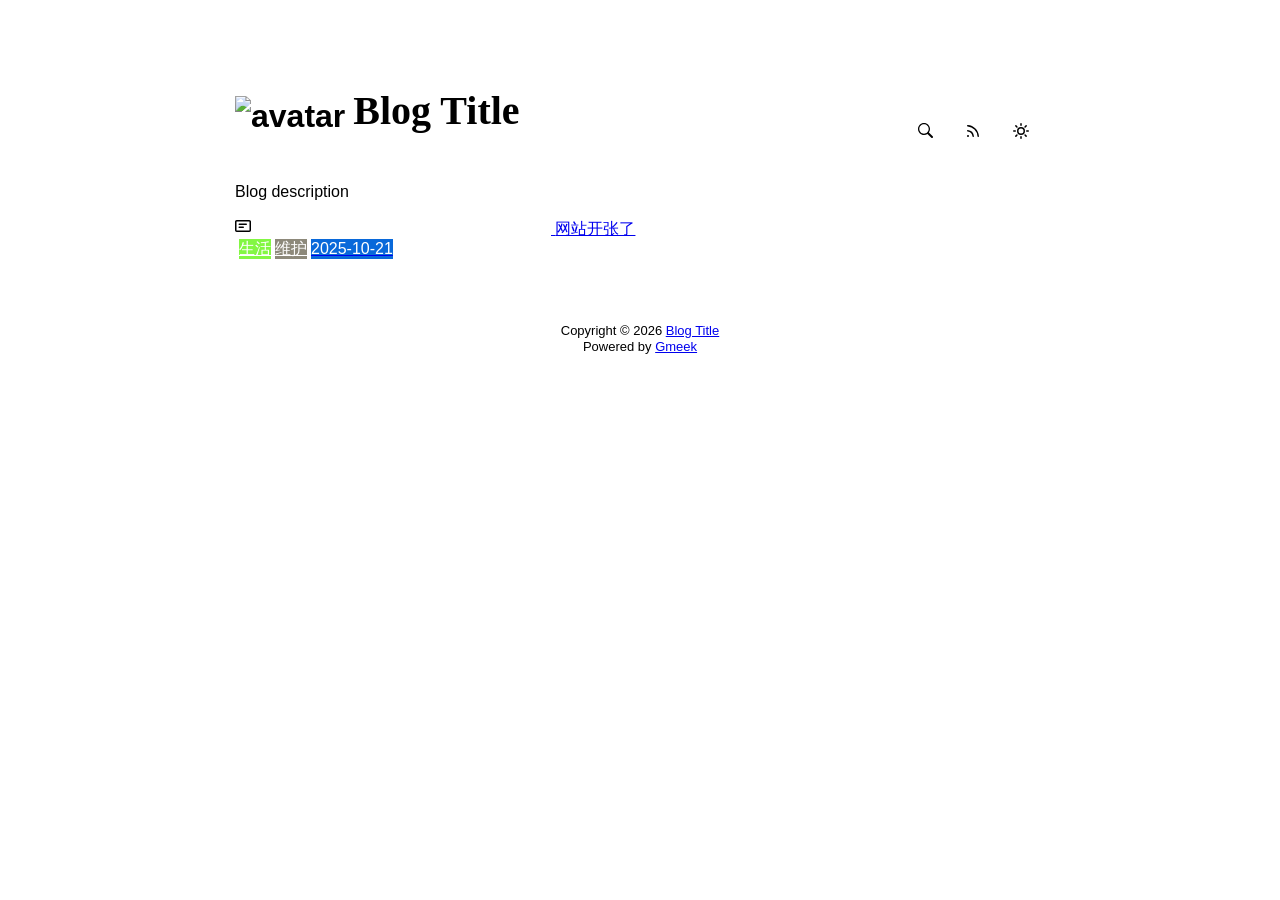
==== commit 67ec2267: "🎉auto update by Gmeek action" ====
--- a/docs/index.html
+++ b/docs/index.html
@@ -4,15 +4,18 @@
     <meta content="text/html; charset=utf-8" http-equiv="content-type" />
     <meta name="viewport" content="width=device-width,initial-scale=1.0">
     <meta http-equiv="X-UA-Compatible" content="IE=edge">
-    <link href="//cdn.staticfile.org/Primer/21.0.7/primer.css" rel="stylesheet" />
-    <link rel="icon" href="https://github.githubassets.com/favicons/favicon.svg">
-    <script>
-        if(localStorage.getItem("meek_theme")==null){}
-        else if(localStorage.getItem("meek_theme")=="dark"){document.getElementsByTagName("html")[0].attributes.getNamedItem("data-color-mode").value="dark";}
-        else if(localStorage.getItem("meek_theme")=="light"){document.getElementsByTagName("html")[0].attributes.getNamedItem("data-color-mode").value="light";}
+    <link href='https://mirrors.sustech.edu.cn/cdnjs/ajax/libs/Primer/21.0.7/primer.css' rel='stylesheet' />
+    
+    <link rel="icon" href="https://github.githubassets.com/favicons/favicon.svg"><script>
+        let theme = localStorage.getItem("meek_theme") || "light";
+        document.documentElement.setAttribute("data-color-mode", theme);
     </script>
-    
 <meta name="description" content="Blog description">
+<meta property="og:title" content="Blog Title">
+<meta property="og:description" content="Blog description">
+<meta property="og:type" content="blog">
+<meta property="og:url" content="https://fanxing724.github.io">
+<meta property="og:image" content="https://github.githubassets.com/favicons/favicon.svg">
 <title>Blog Title</title>
 
 </head>
@@ -33,10 +36,10 @@
 
 .SideNav{min-width: 360px;}
 .SideNav-icon{margin-right: 16px}
-.SideNav-item .Label{color: #fff;margin-left:8px;}
+.SideNav-item .Label{color: #fff;margin-left:4px;}
 .d-flex{min-width:0;}
 .listTitle{overflow:hidden;white-space:nowrap;text-overflow: ellipsis;max-width: 100%;}
-.listLabels{white-space:nowrap;}
+.listLabels{white-space:nowrap;display:flex;}
 .listLabels object{max-height:16px;max-width:24px;}
 
 @media (max-width: 600px) {
@@ -49,105 +52,95 @@
 </style>
 
 
+
 <body>
     <div id="header">
 <h1>
     <img src="https://github.githubassets.com/favicons/favicon.svg" class="avatar circle" id="avatarImg" alt="avatar"><a class="blogTitle">Blog Title</a></h1>
 <div class="title-right">
-    <a href="https://Meekdai.github.io/Gmeek-template/tag.html"><button id="buttonSearch" class="btn btn-invisible circle" title="搜索">
+    <a href="https://fanxing724.github.io/tag.html" id="buttonSearch" class="btn btn-invisible circle" title="搜索">
         <svg class="octicon" width="16" height="16" >
             <path id="pathSearch" fill-rule="evenodd"></path>
         </svg>
-    </button></a>
+    </a>
     
-    <a href="https://Meekdai.github.io/Gmeek-template/rss.xml" target="_blank"><button id="buttonRSS" class="btn btn-invisible circle" title="RSS">
+    
+    <a href="https://fanxing724.github.io/rss.xml" target="_blank" id="buttonRSS" class="btn btn-invisible circle" title="RSS">
         <svg class="octicon" width="16" height="16" >
             <path id="pathRSS" fill-rule="evenodd"></path>
         </svg>
-    </button></a>
-    <button class="btn btn-invisible circle" onclick="modeSwitch()" title="切换主题">
+    </a>
+    <a class="btn btn-invisible circle" onclick="modeSwitch()" title="切换主题">
         <svg class="octicon" width="16" height="16" >
             <path id="themeSwitch" fill-rule="evenodd"></path>
         </svg>
-    </button>
+    </a>
 </div>
 </div>
     <div id="content">
 <div style="margin-bottom: 16px;">Blog description</div>
 <nav class="SideNav border">
-<a class="SideNav-item d-flex flex-items-center flex-justify-between" href="post/qing-jie-zhao-zhi-hou-de-an-zhuang-bu-zou-zhi-xing.html">
+<a class="SideNav-item d-flex flex-items-center flex-justify-between" href="post/wang-zhan-kai-zhang-le.html">
     <div class="d-flex flex-items-center">
         <svg class="SideNav-icon octicon" style="witdh:16px;height:16px"><path class="svgTop0" d=""></path>
         </svg>
-        <span class="listTitle">请接着之后的安装步骤执行</span>
+        <span class="listTitle">网站开张了</span>
     </div>
     <div class="listLabels">
         
-        <span class="Label LabelName" style="background-color:#0075ca"><object><a style="color:#fff" href="https://Meekdai.github.io/Gmeek-template/tag.html#documentation">documentation</a></object></span>
-        <span class="Label LabelTime" style="background-color:#bc4c00">2024-03-14</span>
-    </div>
-</a><a class="SideNav-item d-flex flex-items-center flex-justify-between" href="post/zhe-shi-Gmeek-mo-ban-cang-ku.html">
-    <div class="d-flex flex-items-center">
-        <svg class="SideNav-icon octicon" style="witdh:16px;height:16px"><path class="svgTop0" d=""></path>
-        </svg>
-        <span class="listTitle">这是Gmeek模板仓库</span>
-    </div>
-    <div class="listLabels">
-        
-        <span class="Label LabelName" style="background-color:#7057ff"><object><a style="color:#fff" href="https://Meekdai.github.io/Gmeek-template/tag.html#good first issue">good first issue</a></object></span>
-        <span class="Label LabelTime" style="background-color:#A333D0">2023-12-20</span>
+        <span class="Label LabelName" style="background-color:#83f743"><object><a style="color:#fff" href="tag.html#生活">生活</a></object></span><span class="Label LabelName" style="background-color:#8d897a"><object><a style="color:#fff" href="tag.html#维护">维护</a></object></span>
+        <span class="Label LabelTime" style="background-color:#0969da">2025-10-21</span>
     </div>
 </a>
 </nav>
 </div>
-    <div id="footer">Copyright © <span id="year"></span><a href="https://Meekdai.github.io/Gmeek-template"> Blog Title </a>
-<p>
-<span id="runday"></span>Powered by <a href="https://meekdai.com/Gmeek.html" target="_blank">Gmeek</a>
-</p>
+    <div id="footer"><div id="footer1">Copyright © <span id="copyrightYear"></span> <a href="https://fanxing724.github.io">Blog Title</a></div>
+<div id="footer2">
+    <span id="runday"></span><span>Powered by <a href="https://meekdai.com/Gmeek.html" target="_blank">Gmeek</a></span>
+</div>
 
 <script>
+var now=new Date();
+document.getElementById("copyrightYear").innerHTML=now.getFullYear();
+
 if(""!=""){
-    var now=new Date();
     var startSite=new Date("");
     var diff=now.getTime()-startSite.getTime();
     var diffDay=Math.floor(diff/(1000*60*60*24));
-    document.getElementById("year").innerHTML=now.getFullYear();
-    if(""!=""){document.getElementById("runday").innerHTML=" • "+"网站运行"+diffDay+"天"+" • ";}
-    else{document.getElementById("runday").innerHTML="网站运行"+diffDay+"天"+" • ";}
+    document.getElementById("runday").innerHTML="网站运行"+diffDay+"天"+" • ";
 }
-</script>
-</div>
+</script></div>
 </body>
 <script>
-var IconList={'post': 'M0 3.75C0 2.784.784 2 1.75 2h12.5c.966 0 1.75.784 1.75 1.75v8.5A1.75 1.75 0 0 1 14.25 14H1.75A1.75 1.75 0 0 1 0 12.25Zm1.75-.25a.25.25 0 0 0-.25.25v8.5c0 .138.112.25.25.25h12.5a.25.25 0 0 0 .25-.25v-8.5a.25.25 0 0 0-.25-.25ZM3.5 6.25a.75.75 0 0 1 .75-.75h7a.75.75 0 0 1 0 1.5h-7a.75.75 0 0 1-.75-.75Zm.75 2.25h4a.75.75 0 0 1 0 1.5h-4a.75.75 0 0 1 0-1.5Z', 'link': 'm7.775 3.275 1.25-1.25a3.5 3.5 0 1 1 4.95 4.95l-2.5 2.5a3.5 3.5 0 0 1-4.95 0 .751.751 0 0 1 .018-1.042.751.751 0 0 1 1.042-.018 1.998 1.998 0 0 0 2.83 0l2.5-2.5a2.002 2.002 0 0 0-2.83-2.83l-1.25 1.25a.751.751 0 0 1-1.042-.018.751.751 0 0 1-.018-1.042Zm-4.69 9.64a1.998 1.998 0 0 0 2.83 0l1.25-1.25a.751.751 0 0 1 1.042.018.751.751 0 0 1 .018 1.042l-1.25 1.25a3.5 3.5 0 1 1-4.95-4.95l2.5-2.5a3.5 3.5 0 0 1 4.95 0 .751.751 0 0 1-.018 1.042.751.751 0 0 1-1.042.018 1.998 1.998 0 0 0-2.83 0l-2.5 2.5a1.998 1.998 0 0 0 0 2.83Z', 'about': 'M10.561 8.073a6.005 6.005 0 0 1 3.432 5.142.75.75 0 1 1-1.498.07 4.5 4.5 0 0 0-8.99 0 .75.75 0 0 1-1.498-.07 6.004 6.004 0 0 1 3.431-5.142 3.999 3.999 0 1 1 5.123 0ZM10.5 5a2.5 2.5 0 1 0-5 0 2.5 2.5 0 0 0 5 0Z', 'sun': 'M8 10.5a2.5 2.5 0 100-5 2.5 2.5 0 000 5zM8 12a4 4 0 100-8 4 4 0 000 8zM8 0a.75.75 0 01.75.75v1.5a.75.75 0 01-1.5 0V.75A.75.75 0 018 0zm0 13a.75.75 0 01.75.75v1.5a.75.75 0 01-1.5 0v-1.5A.75.75 0 018 13zM2.343 2.343a.75.75 0 011.061 0l1.06 1.061a.75.75 0 01-1.06 1.06l-1.06-1.06a.75.75 0 010-1.06zm9.193 9.193a.75.75 0 011.06 0l1.061 1.06a.75.75 0 01-1.06 1.061l-1.061-1.06a.75.75 0 010-1.061zM16 8a.75.75 0 01-.75.75h-1.5a.75.75 0 010-1.5h1.5A.75.75 0 0116 8zM3 8a.75.75 0 01-.75.75H.75a.75.75 0 010-1.5h1.5A.75.75 0 013 8zm10.657-5.657a.75.75 0 010 1.061l-1.061 1.06a.75.75 0 11-1.06-1.06l1.06-1.06a.75.75 0 011.06 0zm-9.193 9.193a.75.75 0 010 1.06l-1.06 1.061a.75.75 0 11-1.061-1.06l1.06-1.061a.75.75 0 011.061 0z', 'moon': 'M9.598 1.591a.75.75 0 01.785-.175 7 7 0 11-8.967 8.967.75.75 0 01.961-.96 5.5 5.5 0 007.046-7.046.75.75 0 01.175-.786zm1.616 1.945a7 7 0 01-7.678 7.678 5.5 5.5 0 107.678-7.678z', 'search': 'M15.7 13.3l-3.81-3.83A5.93 5.93 0 0 0 13 6c0-3.31-2.69-6-6-6S1 2.69 1 6s2.69 6 6 6c1.3 0 2.48-.41 3.47-1.11l3.83 3.81c.19.2.45.3.7.3.25 0 .52-.09.7-.3a.996.996 0 0 0 0-1.41v.01zM7 10.7c-2.59 0-4.7-2.11-4.7-4.7 0-2.59 2.11-4.7 4.7-4.7 2.59 0 4.7 2.11 4.7 4.7 0 2.59-2.11 4.7-4.7 4.7z', 'rss': 'M2.002 2.725a.75.75 0 0 1 .797-.699C8.79 2.42 13.58 7.21 13.974 13.201a.75.75 0 0 1-1.497.098 10.502 10.502 0 0 0-9.776-9.776.747.747 0 0 1-.7-.798ZM2.84 7.05h-.002a7.002 7.002 0 0 1 6.113 6.111.75.75 0 0 1-1.49.178 5.503 5.503 0 0 0-4.8-4.8.75.75 0 0 1 .179-1.489ZM2 13a1 1 0 1 1 2 0 1 1 0 0 1-2 0Z', 'upload': 'M2.75 14A1.75 1.75 0 0 1 1 12.25v-2.5a.75.75 0 0 1 1.5 0v2.5c0 .138.112.25.25.25h10.5a.25.25 0 0 0 .25-.25v-2.5a.75.75 0 0 1 1.5 0v2.5A1.75 1.75 0 0 1 13.25 14Z M11.78 4.72a.749.749 0 1 1-1.06 1.06L8.75 3.811V9.5a.75.75 0 0 1-1.5 0V3.811L5.28 5.78a.749.749 0 1 1-1.06-1.06l3.25-3.25a.749.749 0 0 1 1.06 0l3.25 3.25Z', 'github': 'M8 0c4.42 0 8 3.58 8 8a8.013 8.013 0 0 1-5.45 7.59c-.4.08-.55-.17-.55-.38 0-.27.01-1.13.01-2.2 0-.75-.25-1.23-.54-1.48 1.78-.2 3.65-.88 3.65-3.95 0-.88-.31-1.59-.82-2.15.08-.2.36-1.02-.08-2.12 0 0-.67-.22-2.2.82-.64-.18-1.32-.27-2-.27-.68 0-1.36.09-2 .27-1.53-1.03-2.2-.82-2.2-.82-.44 1.1-.16 1.92-.08 2.12-.51.56-.82 1.28-.82 2.15 0 3.06 1.86 3.75 3.64 3.95-.23.2-.44.55-.51 1.07-.46.21-1.61.55-2.33-.66-.15-.24-.6-.83-1.23-.82-.67.01-.27.38.01.53.34.19.73.9.82 1.13.16.45.68 1.31 2.69.94 0 .67.01 1.3.01 1.49 0 .21-.15.45-.55.38A7.995 7.995 0 0 1 0 8c0-4.42 3.58-8 8-8Z', 'home': 'M6.906.664a1.749 1.749 0 0 1 2.187 0l5.25 4.2c.415.332.657.835.657 1.367v7.019A1.75 1.75 0 0 1 13.25 15h-3.5a.75.75 0 0 1-.75-.75V9H7v5.25a.75.75 0 0 1-.75.75h-3.5A1.75 1.75 0 0 1 1 13.25V6.23c0-.531.242-1.034.657-1.366l5.25-4.2Zm1.25 1.171a.25.25 0 0 0-.312 0l-5.25 4.2a.25.25 0 0 0-.094.196v7.019c0 .138.112.25.25.25H5.5V8.25a.75.75 0 0 1 .75-.75h3.5a.75.75 0 0 1 .75.75v5.25h2.75a.25.25 0 0 0 .25-.25V6.23a.25.25 0 0 0-.094-.195Z'};
+var IconList={'sun': 'M8 10.5a2.5 2.5 0 100-5 2.5 2.5 0 000 5zM8 12a4 4 0 100-8 4 4 0 000 8zM8 0a.75.75 0 01.75.75v1.5a.75.75 0 01-1.5 0V.75A.75.75 0 018 0zm0 13a.75.75 0 01.75.75v1.5a.75.75 0 01-1.5 0v-1.5A.75.75 0 018 13zM2.343 2.343a.75.75 0 011.061 0l1.06 1.061a.75.75 0 01-1.06 1.06l-1.06-1.06a.75.75 0 010-1.06zm9.193 9.193a.75.75 0 011.06 0l1.061 1.06a.75.75 0 01-1.06 1.061l-1.061-1.06a.75.75 0 010-1.061zM16 8a.75.75 0 01-.75.75h-1.5a.75.75 0 010-1.5h1.5A.75.75 0 0116 8zM3 8a.75.75 0 01-.75.75H.75a.75.75 0 010-1.5h1.5A.75.75 0 013 8zm10.657-5.657a.75.75 0 010 1.061l-1.061 1.06a.75.75 0 11-1.06-1.06l1.06-1.06a.75.75 0 011.06 0zm-9.193 9.193a.75.75 0 010 1.06l-1.06 1.061a.75.75 0 11-1.061-1.06l1.06-1.061a.75.75 0 011.061 0z', 'moon': 'M9.598 1.591a.75.75 0 01.785-.175 7 7 0 11-8.967 8.967.75.75 0 01.961-.96 5.5 5.5 0 007.046-7.046.75.75 0 01.175-.786zm1.616 1.945a7 7 0 01-7.678 7.678 5.5 5.5 0 107.678-7.678z', 'sync': 'M1.705 8.005a.75.75 0 0 1 .834.656 5.5 5.5 0 0 0 9.592 2.97l-1.204-1.204a.25.25 0 0 1 .177-.427h3.646a.25.25 0 0 1 .25.25v3.646a.25.25 0 0 1-.427.177l-1.38-1.38A7.002 7.002 0 0 1 1.05 8.84a.75.75 0 0 1 .656-.834ZM8 2.5a5.487 5.487 0 0 0-4.131 1.869l1.204 1.204A.25.25 0 0 1 4.896 6H1.25A.25.25 0 0 1 1 5.75V2.104a.25.25 0 0 1 .427-.177l1.38 1.38A7.002 7.002 0 0 1 14.95 7.16a.75.75 0 0 1-1.49.178A5.5 5.5 0 0 0 8 2.5Z', 'search': 'M15.7 13.3l-3.81-3.83A5.93 5.93 0 0 0 13 6c0-3.31-2.69-6-6-6S1 2.69 1 6s2.69 6 6 6c1.3 0 2.48-.41 3.47-1.11l3.83 3.81c.19.2.45.3.7.3.25 0 .52-.09.7-.3a.996.996 0 0 0 0-1.41v.01zM7 10.7c-2.59 0-4.7-2.11-4.7-4.7 0-2.59 2.11-4.7 4.7-4.7 2.59 0 4.7 2.11 4.7 4.7 0 2.59-2.11 4.7-4.7 4.7z', 'rss': 'M2.002 2.725a.75.75 0 0 1 .797-.699C8.79 2.42 13.58 7.21 13.974 13.201a.75.75 0 0 1-1.497.098 10.502 10.502 0 0 0-9.776-9.776.747.747 0 0 1-.7-.798ZM2.84 7.05h-.002a7.002 7.002 0 0 1 6.113 6.111.75.75 0 0 1-1.49.178 5.503 5.503 0 0 0-4.8-4.8.75.75 0 0 1 .179-1.489ZM2 13a1 1 0 1 1 2 0 1 1 0 0 1-2 0Z', 'upload': 'M2.75 14A1.75 1.75 0 0 1 1 12.25v-2.5a.75.75 0 0 1 1.5 0v2.5c0 .138.112.25.25.25h10.5a.25.25 0 0 0 .25-.25v-2.5a.75.75 0 0 1 1.5 0v2.5A1.75 1.75 0 0 1 13.25 14Z M11.78 4.72a.749.749 0 1 1-1.06 1.06L8.75 3.811V9.5a.75.75 0 0 1-1.5 0V3.811L5.28 5.78a.749.749 0 1 1-1.06-1.06l3.25-3.25a.749.749 0 0 1 1.06 0l3.25 3.25Z', 'post': 'M0 3.75C0 2.784.784 2 1.75 2h12.5c.966 0 1.75.784 1.75 1.75v8.5A1.75 1.75 0 0 1 14.25 14H1.75A1.75 1.75 0 0 1 0 12.25Zm1.75-.25a.25.25 0 0 0-.25.25v8.5c0 .138.112.25.25.25h12.5a.25.25 0 0 0 .25-.25v-8.5a.25.25 0 0 0-.25-.25ZM3.5 6.25a.75.75 0 0 1 .75-.75h7a.75.75 0 0 1 0 1.5h-7a.75.75 0 0 1-.75-.75Zm.75 2.25h4a.75.75 0 0 1 0 1.5h-4a.75.75 0 0 1 0-1.5Z'};
 var utterancesLoad=0;
-if(localStorage.getItem("meek_theme")==null){localStorage.setItem("meek_theme","light");changeLight();}
-else if(localStorage.getItem("meek_theme")=="dark"){changeDark();}
-else if(localStorage.getItem("meek_theme")=="light"){changeLight();}
 
-function changeDark(){
-    document.getElementsByTagName("html")[0].attributes.getNamedItem("data-color-mode").value="dark";
-    document.getElementById("themeSwitch").setAttribute("d",value=IconList["moon"]);
-    document.getElementById("themeSwitch").parentNode.style.color="#00f0ff";
-    if(utterancesLoad==1){utterancesTheme("dark-blue");}
-}
-function changeLight(){
-    document.getElementsByTagName("html")[0].attributes.getNamedItem("data-color-mode").value="light";
-    document.getElementById("themeSwitch").setAttribute("d",value=IconList["sun"]);
-    document.getElementById("themeSwitch").parentNode.style.color="#ff5000";
-    if(utterancesLoad==1){utterancesTheme("github-light");}
+let themeSettings={
+    "dark": ["dark","moon","#00f0ff","dark-blue"],
+    "light": ["light","sun","#ff5000","github-light"],
+    "auto": ["auto","sync","","preferred-color-scheme"]
+};
+function changeTheme(mode, icon, color, utheme){
+    document.documentElement.setAttribute("data-color-mode",mode);
+    document.getElementById("themeSwitch").setAttribute("d",value=IconList[icon]);
+    document.getElementById("themeSwitch").parentNode.style.color=color;
+    if(utterancesLoad==1){utterancesTheme(utheme);}
 }
 function modeSwitch(){
-    if(document.getElementsByTagName("html")[0].attributes[0].value=="light"){changeDark();localStorage.setItem("meek_theme","dark");}
-    else{changeLight();localStorage.setItem("meek_theme","light");}
+    let currentMode=document.documentElement.getAttribute('data-color-mode');
+    let newMode = currentMode === "light" ? "dark" : currentMode === "dark" ? "auto" : "light";
+    localStorage.setItem("meek_theme", newMode);
+    if(themeSettings[newMode]){
+        changeTheme(...themeSettings[newMode]);
+    }
 }
 function utterancesTheme(theme){
-    const message = {type: 'set-theme',theme: theme};
-    const iframe = document.getElementsByClassName('utterances-frame')[0];
-    iframe.contentWindow.postMessage(message, 'https://utteranc.es');
+    const message={type:'set-theme',theme: theme};
+    const iframe=document.getElementsByClassName('utterances-frame')[0];
+    iframe.contentWindow.postMessage(message,'https://utteranc.es');
 }
-
-console.log("\n %c Gmeek last %c https://github.com/Meekdai/Gmeek \n\n", "color: #fff; background-image: linear-gradient(90deg, rgb(47, 172, 178) 0%, rgb(45, 190, 96) 100%); padding:5px 1px;", "background-image: linear-gradient(90deg, rgb(45, 190, 96) 0%, rgb(255, 255, 255) 100%); padding:5px 0;");
+if(themeSettings[theme]){changeTheme(...themeSettings[theme]);}
+console.log("\n %c Gmeek last https://github.com/Meekdai/Gmeek \n","padding:5px 0;background:#02d81d;color:#fff");
 </script>
 
 <script>
@@ -164,6 +157,9 @@
 }
 
 
+
+
 </script>
 
+
 </html>
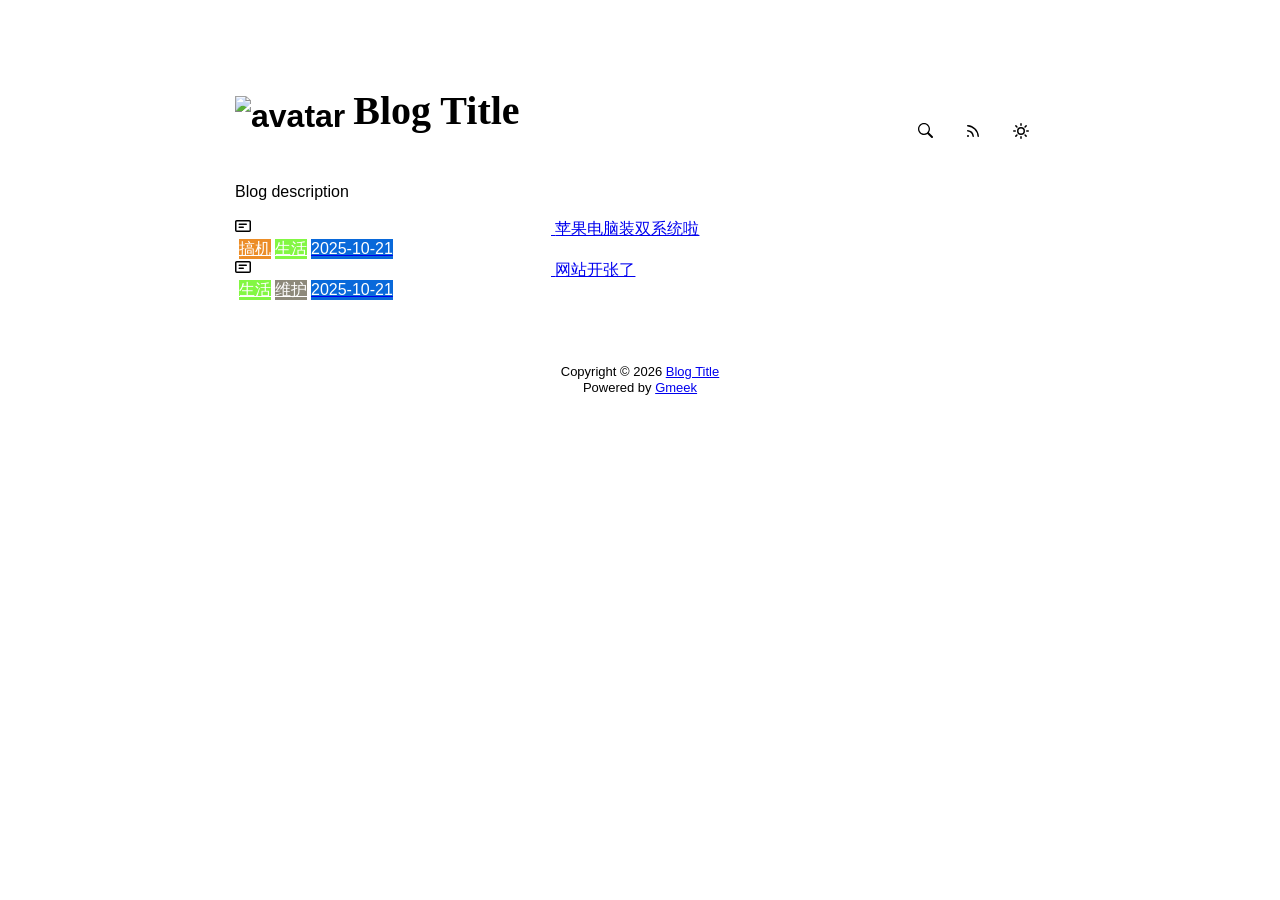
==== commit 7b6d5f19: "🎉auto update by Gmeek action" ====
--- a/docs/index.html
+++ b/docs/index.html
@@ -80,7 +80,18 @@
     <div id="content">
 <div style="margin-bottom: 16px;">Blog description</div>
 <nav class="SideNav border">
-<a class="SideNav-item d-flex flex-items-center flex-justify-between" href="post/wang-zhan-kai-zhang-le.html">
+<a class="SideNav-item d-flex flex-items-center flex-justify-between" href="post/ping-guo-dian-nao-zhuang-shuang-xi-tong-la.html">
+    <div class="d-flex flex-items-center">
+        <svg class="SideNav-icon octicon" style="witdh:16px;height:16px"><path class="svgTop0" d=""></path>
+        </svg>
+        <span class="listTitle">苹果电脑装双系统啦</span>
+    </div>
+    <div class="listLabels">
+        
+        <span class="Label LabelName" style="background-color:#ec8d27"><object><a style="color:#fff" href="tag.html#搞机">搞机</a></object></span><span class="Label LabelName" style="background-color:#83f743"><object><a style="color:#fff" href="tag.html#生活">生活</a></object></span>
+        <span class="Label LabelTime" style="background-color:#0969da">2025-10-21</span>
+    </div>
+</a><a class="SideNav-item d-flex flex-items-center flex-justify-between" href="post/wang-zhan-kai-zhang-le.html">
     <div class="d-flex flex-items-center">
         <svg class="SideNav-icon octicon" style="witdh:16px;height:16px"><path class="svgTop0" d=""></path>
         </svg>
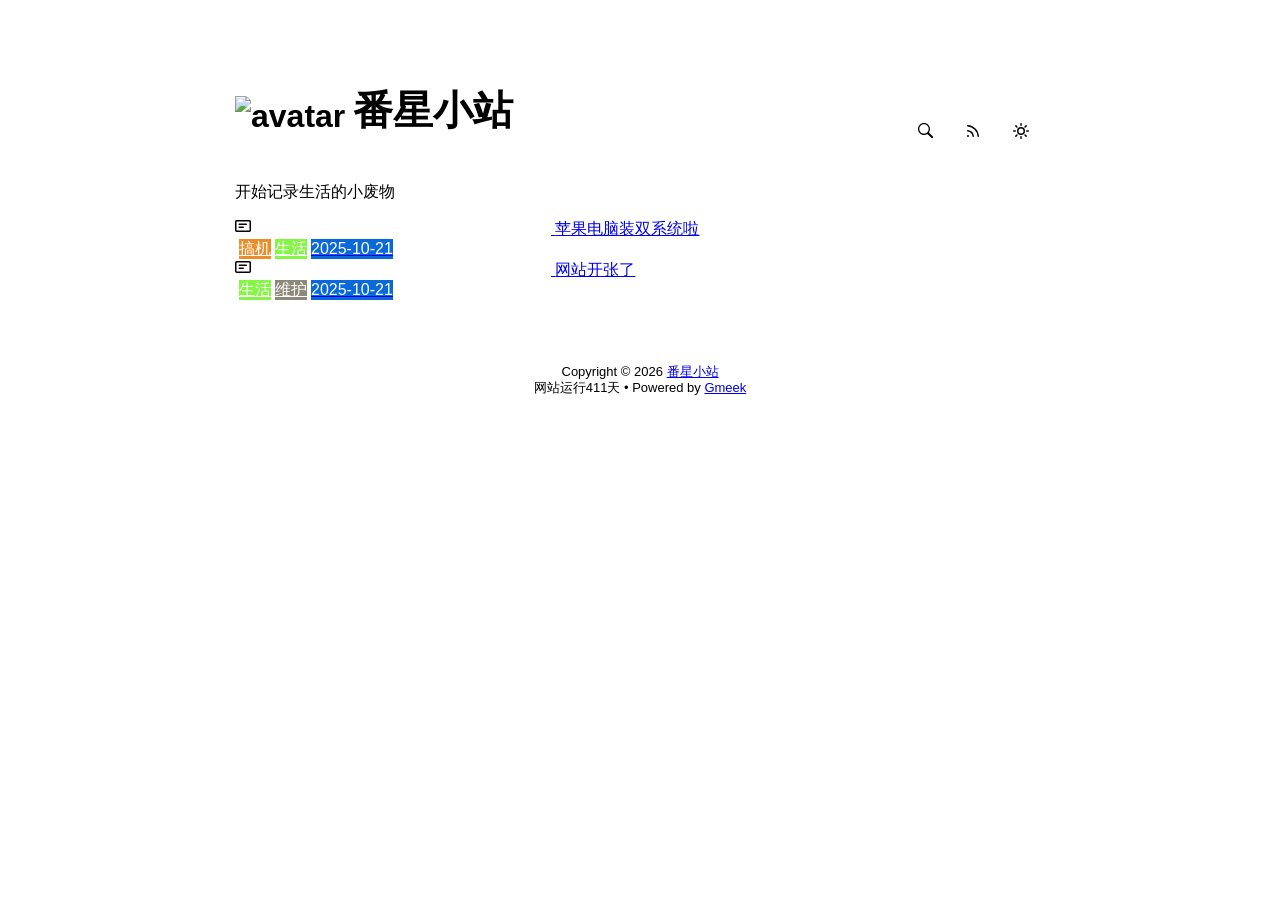
==== commit fce0353b: "🎉auto update by Gmeek action" ====
--- a/docs/index.html
+++ b/docs/index.html
@@ -6,17 +6,17 @@
     <meta http-equiv="X-UA-Compatible" content="IE=edge">
     <link href='https://mirrors.sustech.edu.cn/cdnjs/ajax/libs/Primer/21.0.7/primer.css' rel='stylesheet' />
     
-    <link rel="icon" href="https://github.githubassets.com/favicons/favicon.svg"><script>
+    <link rel="icon" href="https://c-ssl.dtstatic.com/uploads/blog/202105/17/20210517045857_757ba.thumb.300_0.jpeg_webp"><script>
         let theme = localStorage.getItem("meek_theme") || "light";
         document.documentElement.setAttribute("data-color-mode", theme);
     </script>
-<meta name="description" content="Blog description">
-<meta property="og:title" content="Blog Title">
-<meta property="og:description" content="Blog description">
+<meta name="description" content="开始记录生活的小废物">
+<meta property="og:title" content="番星小站">
+<meta property="og:description" content="开始记录生活的小废物">
 <meta property="og:type" content="blog">
 <meta property="og:url" content="https://fanxing724.github.io">
-<meta property="og:image" content="https://github.githubassets.com/favicons/favicon.svg">
-<title>Blog Title</title>
+<meta property="og:image" content="https://c-ssl.dtstatic.com/uploads/blog/202105/17/20210517045857_757ba.thumb.300_0.jpeg_webp">
+<title>番星小站</title>
 
 </head>
 <style>
@@ -56,7 +56,7 @@
 <body>
     <div id="header">
 <h1>
-    <img src="https://github.githubassets.com/favicons/favicon.svg" class="avatar circle" id="avatarImg" alt="avatar"><a class="blogTitle">Blog Title</a></h1>
+    <img src="https://c-ssl.dtstatic.com/uploads/blog/202105/17/20210517045857_757ba.thumb.300_0.jpeg_webp" class="avatar circle" id="avatarImg" alt="avatar"><a class="blogTitle">番星小站</a></h1>
 <div class="title-right">
     <a href="https://fanxing724.github.io/tag.html" id="buttonSearch" class="btn btn-invisible circle" title="搜索">
         <svg class="octicon" width="16" height="16" >
@@ -78,7 +78,7 @@
 </div>
 </div>
     <div id="content">
-<div style="margin-bottom: 16px;">Blog description</div>
+<div style="margin-bottom: 16px;">开始记录生活的小废物</div>
 <nav class="SideNav border">
 <a class="SideNav-item d-flex flex-items-center flex-justify-between" href="post/ping-guo-dian-nao-zhuang-shuang-xi-tong-la.html">
     <div class="d-flex flex-items-center">
@@ -105,7 +105,7 @@
 </a>
 </nav>
 </div>
-    <div id="footer"><div id="footer1">Copyright © <span id="copyrightYear"></span> <a href="https://fanxing724.github.io">Blog Title</a></div>
+    <div id="footer"><div id="footer1">Copyright © <span id="copyrightYear"></span> <a href="https://fanxing724.github.io">番星小站</a></div>
 <div id="footer2">
     <span id="runday"></span><span>Powered by <a href="https://meekdai.com/Gmeek.html" target="_blank">Gmeek</a></span>
 </div>
@@ -114,8 +114,8 @@
 var now=new Date();
 document.getElementById("copyrightYear").innerHTML=now.getFullYear();
 
-if(""!=""){
-    var startSite=new Date("");
+if("10/21/2025"!=""){
+    var startSite=new Date("10/21/2025");
     var diff=now.getTime()-startSite.getTime();
     var diffDay=Math.floor(diff/(1000*60*60*24));
     document.getElementById("runday").innerHTML="网站运行"+diffDay+"天"+" • ";
